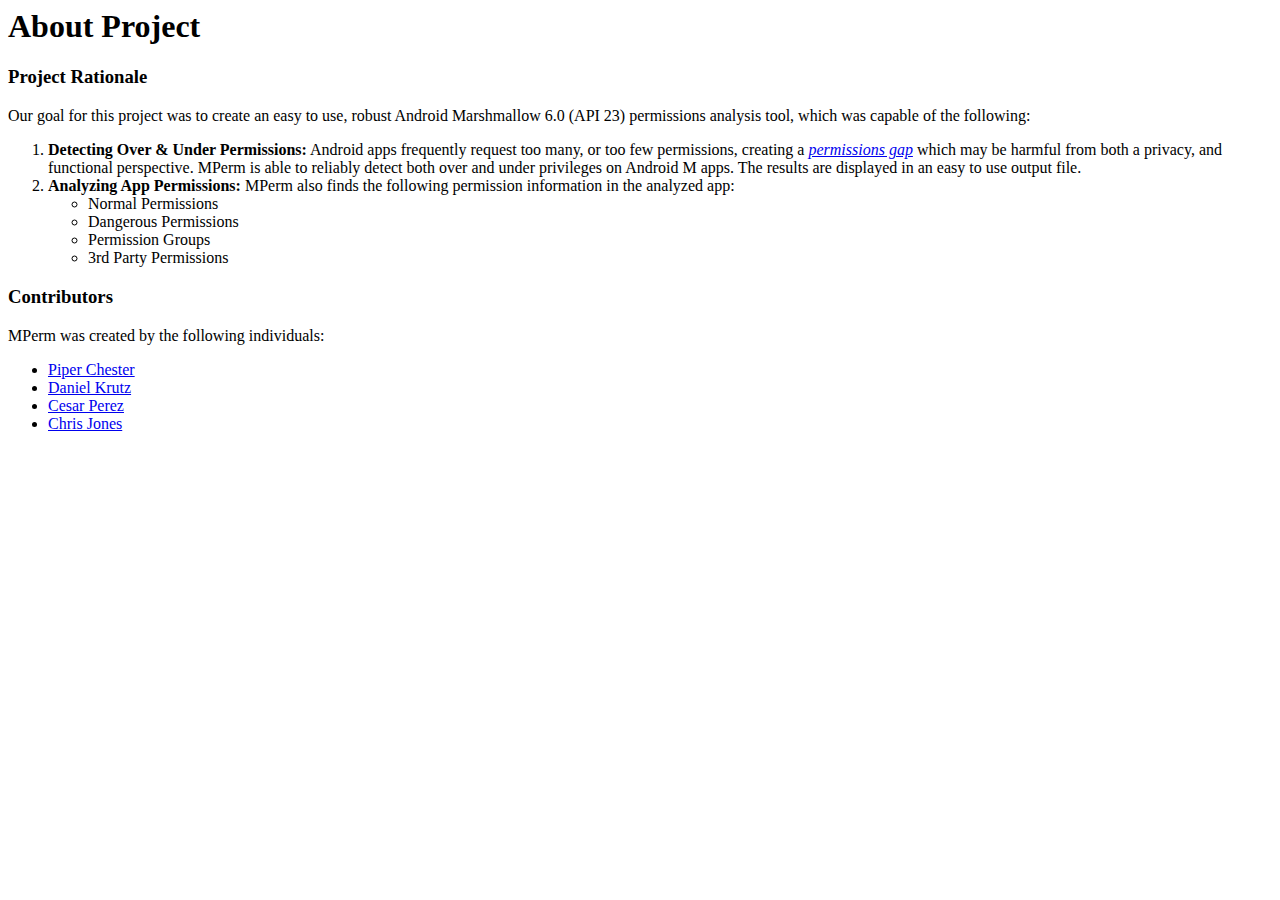
==== pages/aboutproject.html @ cb079528 "Initial Structure" ====
<!DOCTYPE HTML PUBLIC "-//W3C//DTD HTML 4.01 Transitional//EN">
<html><head>
	
<style>
	.post-container {
	    margin: 20px 20px 0 0;  
	    border: 0px solid #333;
	    overflow: auto
	}
	.post-thumb {
	    float: left
	}
	.post-thumb img {
	    display: block
	}
	.post-content {
	    margin-left: 180px
	}

</style>



</head><body>




<div id="mainPage">
<h1>About Project</h1>

<h3>Project Rationale</h3>

<p>Our goal for this project was to create an easy to use, robust Android Marshmallow 6.0 (API 23) permissions analysis tool, which was capable of the following:

<ol>
	<li><b>Detecting Over &amp; Under Permissions:</b> Android apps frequently request too many, or too few permissions, creating a <i><a href="https://people.eecs.berkeley.edu/~dawnsong/papers/2011%20Android%20permissions%20demystified.pdf" target="_blank">permissions gap</a></i> which may be harmful from both a privacy, and functional perspective. MPerm is able to reliably detect both over and under privileges on Android M apps. The results are displayed in an easy to use output file.</li>




	<li><b>Analyzing App Permissions:</b> MPerm also finds the following permission information in the analyzed app:
	<ul>
		<li>Normal Permissions</li>
		<li>Dangerous Permissions</li>
		<li>Permission Groups</li>
		<li>3rd Party Permissions</li>
	</ul>

	</li>

<!--
	<li><b>XXXX</b> XXXX</li>
	<li><b>XXXX</b> XXXX</li>
	<li><b>XXXX</b> XXXX</li>
	-->
</ol>

</p>

<h3>Contributors</h3>

<p>MPerm was created by the following individuals: 

<ul>
	<li><a href="mailto:piperchester@gmail.com">Piper Chester</a></li>
	<li><a href="http://www.se.rit.edu/~dkrutz/" target="_blank">Daniel Krutz</a></li>
	<li><a href="mailto:cap7879@g.rit.edu" target="blank_">Cesar Perez</a></li>
	<li><a href="mailto:caj6831@rit.edu" target="blank_">Chris Jones</a></li>

</ul>

</p>


</div>



</body></html>
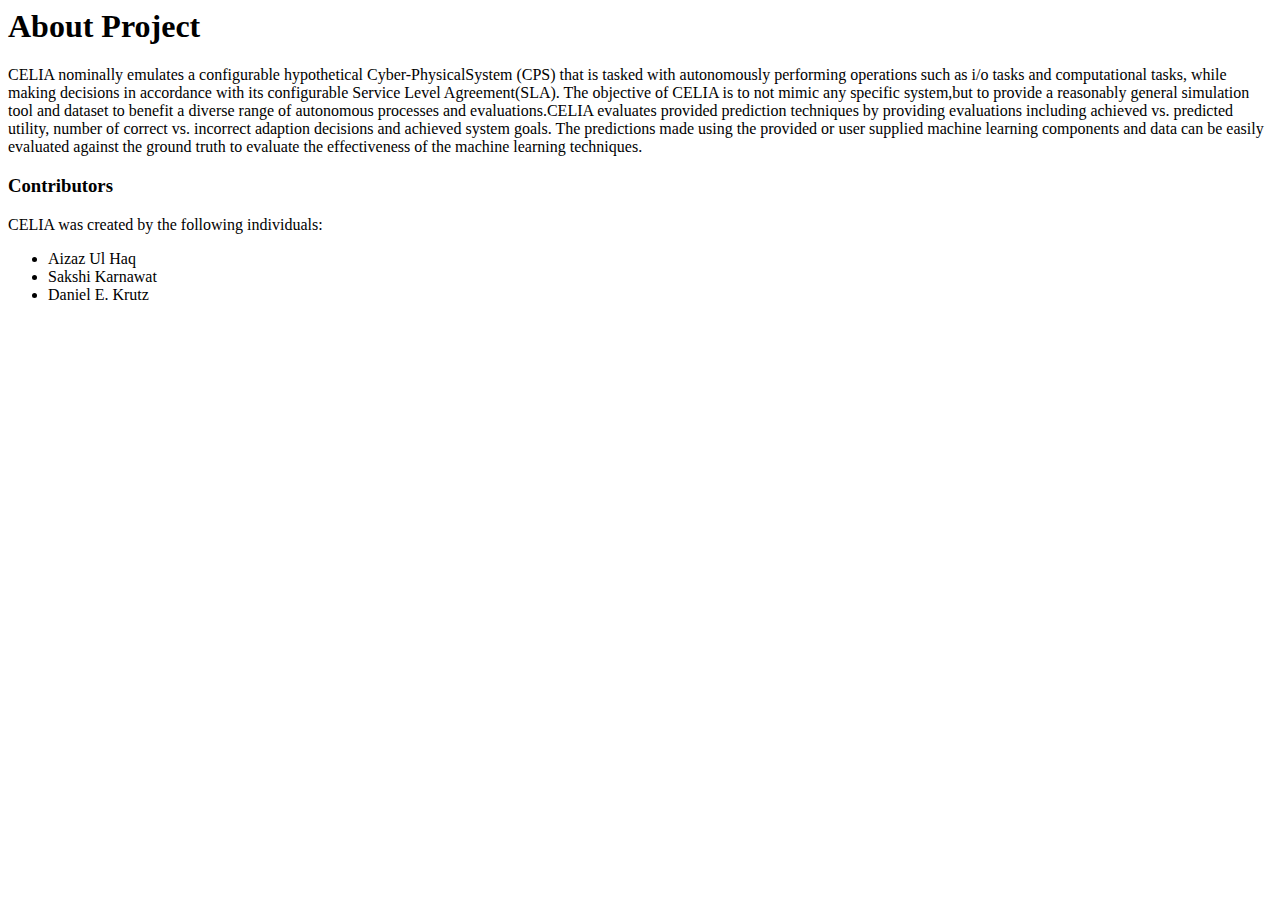
==== commit b43b9908: "general updates" ====
--- a/pages/aboutproject.html
+++ b/pages/aboutproject.html
@@ -29,45 +29,30 @@
 <div id="mainPage">
 <h1>About Project</h1>
 
-<h3>Project Rationale</h3>
 
-<p>Our goal for this project was to create an easy to use, robust Android Marshmallow 6.0 (API 23) permissions analysis tool, which was capable of the following:
-
-<ol>
-	<li><b>Detecting Over &amp; Under Permissions:</b> Android apps frequently request too many, or too few permissions, creating a <i><a href="https://people.eecs.berkeley.edu/~dawnsong/papers/2011%20Android%20permissions%20demystified.pdf" target="_blank">permissions gap</a></i> which may be harmful from both a privacy, and functional perspective. MPerm is able to reliably detect both over and under privileges on Android M apps. The results are displayed in an easy to use output file.</li>
-
-
-
-
-	<li><b>Analyzing App Permissions:</b> MPerm also finds the following permission information in the analyzed app:
-	<ul>
-		<li>Normal Permissions</li>
-		<li>Dangerous Permissions</li>
-		<li>Permission Groups</li>
-		<li>3rd Party Permissions</li>
-	</ul>
-
-	</li>
-
-<!--
-	<li><b>XXXX</b> XXXX</li>
-	<li><b>XXXX</b> XXXX</li>
-	<li><b>XXXX</b> XXXX</li>
-	-->
-</ol>
+<p>
+	CELIA nominally emulates a configurable hypothetical Cyber-PhysicalSystem (CPS) that is tasked with autonomously performing operations such as i/o tasks and computational tasks, while making decisions in accordance with its configurable Service Level Agreement(SLA). The objective of CELIA is to not mimic any specific system,but to provide a reasonably general simulation tool and dataset to benefit a diverse range of autonomous processes and evaluations.CELIA evaluates provided prediction techniques by providing evaluations including achieved vs. predicted utility, number of correct vs. incorrect adaption decisions and achieved system goals. The predictions made using the provided or user supplied machine learning components and data can be easily evaluated against the ground truth to evaluate the effectiveness of the machine learning techniques.
 
 </p>
 
+
+<p>
 <h3>Contributors</h3>
 
-<p>MPerm was created by the following individuals: 
+<p>CELIA was created by the following individuals: 
 
 <ul>
+
+	<li>Aizaz Ul Haq</li>
+	<li>Sakshi Karnawat</li>
+	<li>Daniel E. Krutz</li>
+
+	<!--
 	<li><a href="mailto:piperchester@gmail.com">Piper Chester</a></li>
 	<li><a href="http://www.se.rit.edu/~dkrutz/" target="_blank">Daniel Krutz</a></li>
 	<li><a href="mailto:cap7879@g.rit.edu" target="blank_">Cesar Perez</a></li>
 	<li><a href="mailto:caj6831@rit.edu" target="blank_">Chris Jones</a></li>
-
+-->
 </ul>
 
 </p>
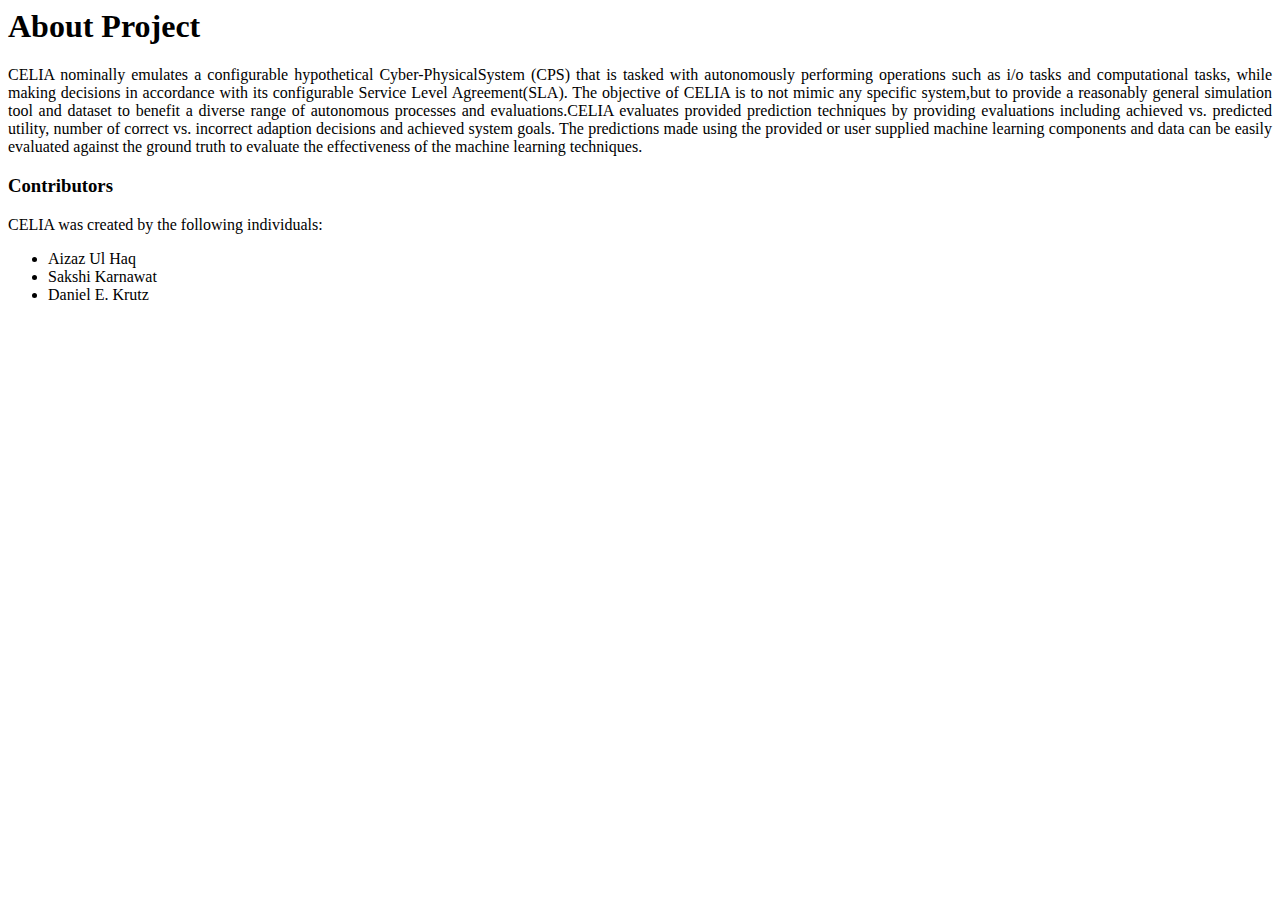
==== commit f40851c6: "Adding some changes" ====
--- a/pages/aboutproject.html
+++ b/pages/aboutproject.html
@@ -30,7 +30,7 @@
 <h1>About Project</h1>
 
 
-<p>
+<p align="justify">
 	CELIA nominally emulates a configurable hypothetical Cyber-PhysicalSystem (CPS) that is tasked with autonomously performing operations such as i/o tasks and computational tasks, while making decisions in accordance with its configurable Service Level Agreement(SLA). The objective of CELIA is to not mimic any specific system,but to provide a reasonably general simulation tool and dataset to benefit a diverse range of autonomous processes and evaluations.CELIA evaluates provided prediction techniques by providing evaluations including achieved vs. predicted utility, number of correct vs. incorrect adaption decisions and achieved system goals. The predictions made using the provided or user supplied machine learning components and data can be easily evaluated against the ground truth to evaluate the effectiveness of the machine learning techniques.
 
 </p>
@@ -62,4 +62,4 @@
 
 
 
-</body></html>+</body></html>
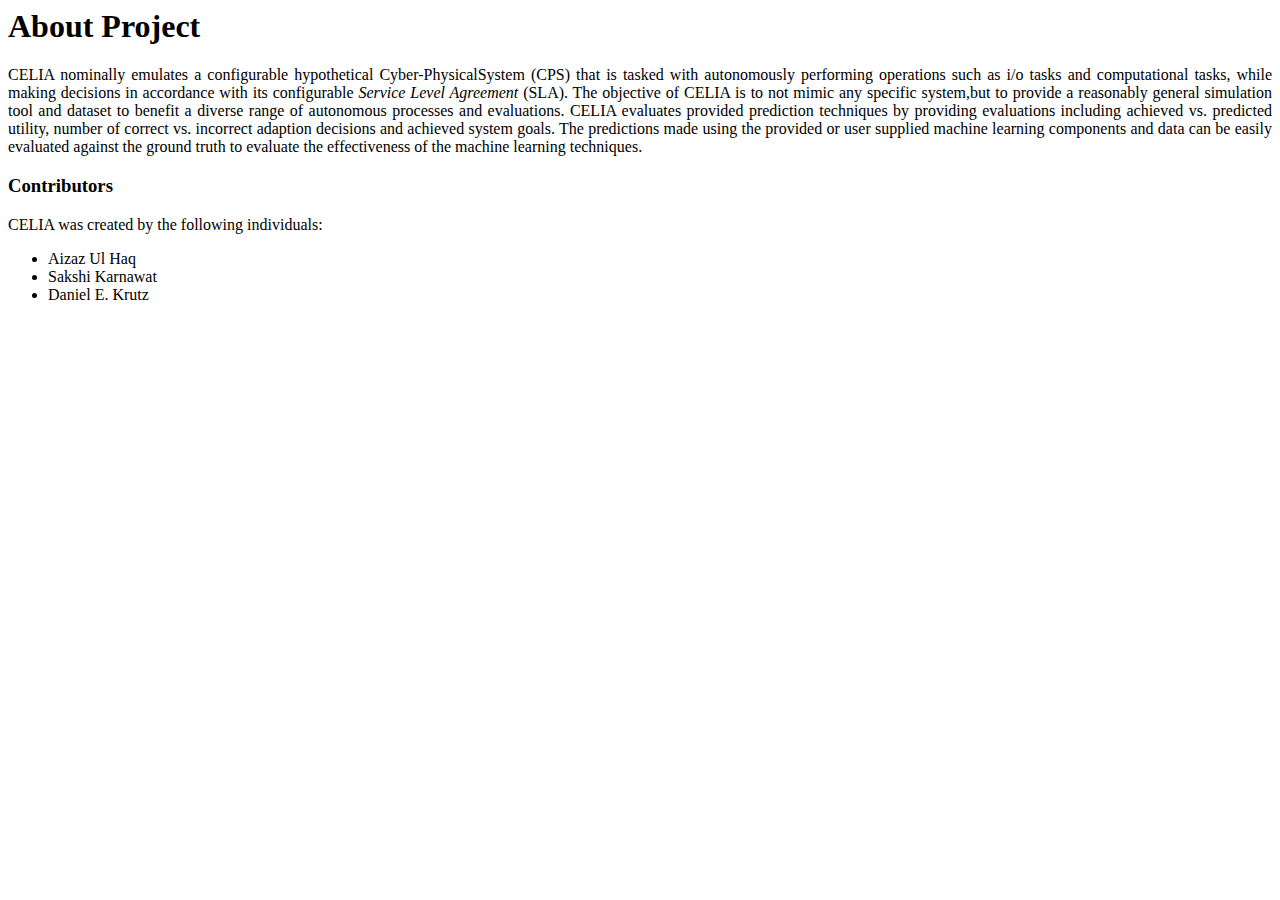
==== commit 94d7d306: "fixed some grammar mistakes" ====
--- a/pages/aboutproject.html
+++ b/pages/aboutproject.html
@@ -31,8 +31,7 @@
 
 
 <p align="justify">
-	CELIA nominally emulates a configurable hypothetical Cyber-PhysicalSystem (CPS) that is tasked with autonomously performing operations such as i/o tasks and computational tasks, while making decisions in accordance with its configurable Service Level Agreement(SLA). The objective of CELIA is to not mimic any specific system,but to provide a reasonably general simulation tool and dataset to benefit a diverse range of autonomous processes and evaluations.CELIA evaluates provided prediction techniques by providing evaluations including achieved vs. predicted utility, number of correct vs. incorrect adaption decisions and achieved system goals. The predictions made using the provided or user supplied machine learning components and data can be easily evaluated against the ground truth to evaluate the effectiveness of the machine learning techniques.
-
+CELIA nominally emulates a configurable hypothetical Cyber-PhysicalSystem (CPS) that is tasked with autonomously performing operations such as i/o tasks and computational tasks, while making decisions in accordance with its configurable <i>Service Level Agreement</i> (SLA). The objective of CELIA is to not mimic any specific system,but to provide a reasonably general simulation tool and dataset to benefit a diverse range of autonomous processes and evaluations. CELIA evaluates provided prediction techniques by providing evaluations including achieved vs. predicted utility, number of correct vs. incorrect adaption decisions and achieved system goals. The predictions made using the provided or user supplied machine learning components and data can be easily evaluated against the ground truth to evaluate the effectiveness of the machine learning techniques.
 </p>
 
 
